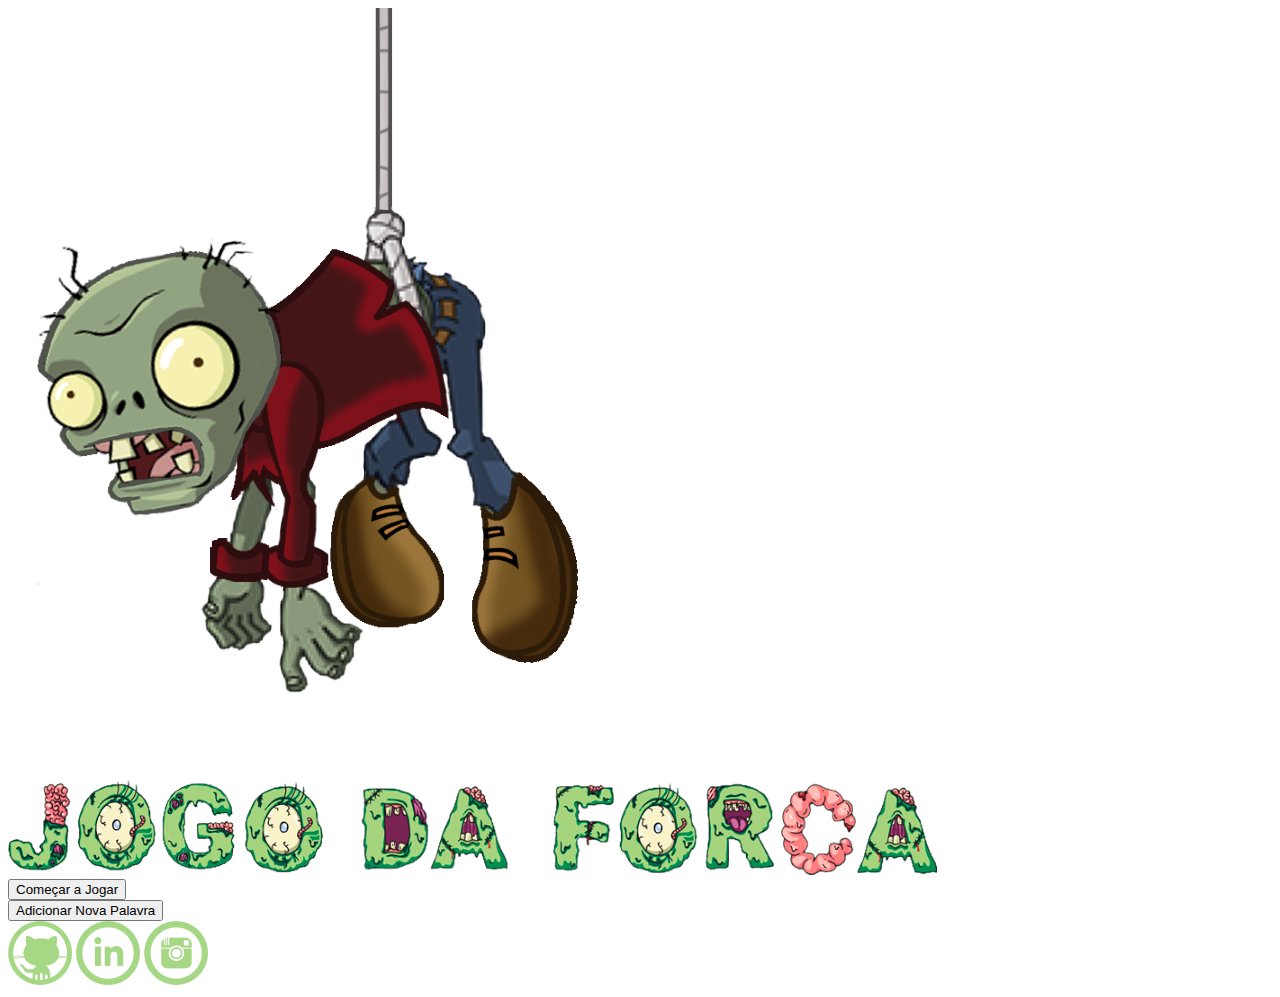
==== inicio.html @ 41779d16 "paginas" ====
<!DOCTYPE html>
<html lang="pt-br">
<head>
	<meta charset="UTF-8">
	<meta name="viewport" content="width=device-width, initial-scale=1.0">
	<title>Início</title>

	<link rel="stylesheet" href="reset.css">
	<link rel="stylesheet" href="inicio.css">
	<link rel="icon" href="zombie.ico" type="image/x-icon">
	<link href="https://fonts.googleapis.com/css2?family=Inter:wght@100&display=swap" rel="stylesheet">

</head>


<body>
	<header>
		<div>
			<img src="img/logo2.png" class="img-logo" alt="Logo da página">
		</div>
	</header>
		<section class="principal">
				<!--<img src="img/logo2.png" class="img-logo" alt="Logo da página">-->
					<img src="img/jogodaforca929.png" class="titulo-principal">
				<!--<h3 Class="titulo-secundario">&#9763; Tente adivinhar a palavra!</h3>-->
		</section>

		<section class="botoes">
			<div class="botao">
				<a href="forca.html"><button class="iniciar">Começar a Jogar</button></a>
			</div>
			<div class="botao2">
				<a href="nova_palavra.html"><button class="nova-palavra">Adicionar Nova Palavra</button></a>
			</div>
		</section>
		<footer class="rodape">
			<a href=https://github.com/roundead777><img class="git" src="img/github.png"></a>
			<a href=https://www.linkedin.com/in/rosalvo-menezes-388b18239/><img class="linked"src="img/linkedin.png"></a>
			<a href=https://www.instagram.com/roundead/><img src="img/instagram.png" class="insta"></a></footer>

		</body>
		</html>
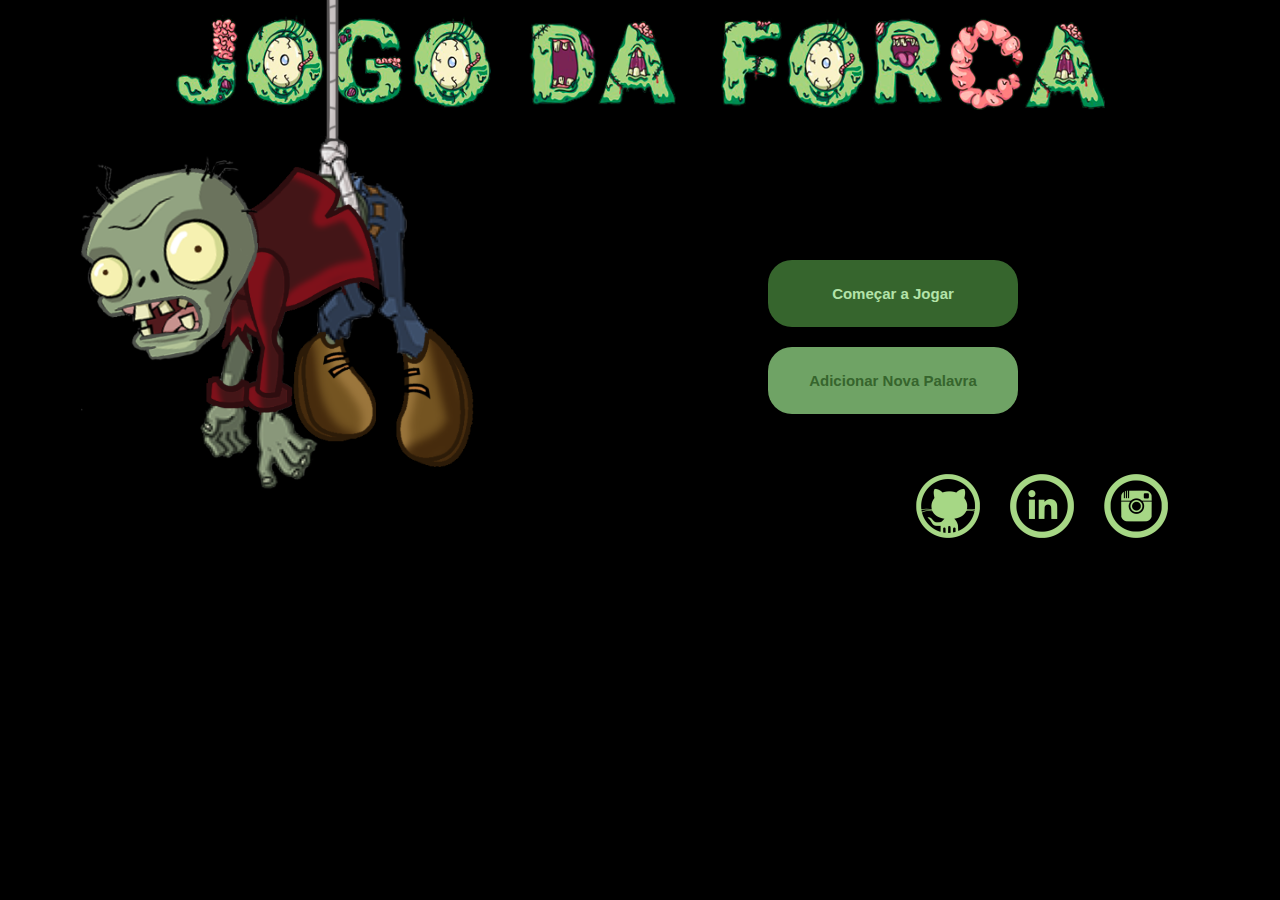
==== commit f41e7d59: "Update inicio.html" ====
--- a/inicio.html
+++ b/inicio.html
@@ -5,8 +5,8 @@
 	<meta name="viewport" content="width=device-width, initial-scale=1.0">
 	<title>Início</title>
 
-	<link rel="stylesheet" href="reset.css">
-	<link rel="stylesheet" href="inicio.css">
+	<link rel="stylesheet" href="css/reset.css">
+	<link rel="stylesheet" href="css/inicio.css">
 	<link rel="icon" href="zombie.ico" type="image/x-icon">
 	<link href="https://fonts.googleapis.com/css2?family=Inter:wght@100&display=swap" rel="stylesheet">
 
@@ -39,4 +39,4 @@
 			<a href=https://www.instagram.com/roundead/><img src="img/instagram.png" class="insta"></a></footer>
 
 		</body>
-		</html>+		</html>
--- a/css/inicio.css
+++ b/css/inicio.css
@@ -0,0 +1,300 @@
+body {
+	margin: 0;
+	margin-top: 2px;
+    width: 100vw;
+    height: 90vh;
+    font-family: 'Inter', sans-serif;
+    font-weight: bold;
+    font-size: 20px;
+    line-height: 150%;
+	background-color: #000000;
+	background-image: url("img/bg.jpg");
+	background-repeat: no-repeat;
+    background-attachment: fixed;
+    background-size: cover;
+}
+
+header {
+	display: flex;
+	width: 100%;
+	height: 10px;
+}
+
+
+.img-logo{
+	width: 48vw;
+ 	position: relative;
+  	margin-left: 40px;
+  	transition: 1s all;
+}
+
+.img-logo:hover {
+	transform: rotate3d(5, 5, 2, 9deg);
+	margin-left: 10px;
+}
+
+.principal{
+	display: flex;
+	margin-top: 1px;
+	margin-left: 30px;
+	margin-right: 30px;
+	justify-content: center;
+	align-items: center;
+	text-align: center;
+	flex-direction: column;
+
+}
+
+.titulo-principal {
+	display: flex;
+	justify-content: center;
+	align-items: center;
+	flex-wrap: wrap;
+	flex-direction: column;
+    margin-top: 2px;
+    text-align: center;
+}
+
+.botoes {
+    display: block;
+    margin-left: 50%;
+}
+
+
+.iniciar {
+    font-size: 15px;
+    text-align: center;
+    background-color: #36652d;
+    color: #b3e3a9;
+    width: 250px;
+    height: 67px;
+    padding: 15px 0;
+    border: none;
+    border-radius: 24px;
+    font-weight: bold;
+    transition: 1s all;
+    cursor: pointer;
+    
+}
+
+.iniciar:hover {
+    background:#b3e3a9;
+    color: #36652d;
+    transform: scale(1.2);
+}
+
+
+.nova-palavra {
+	margin-top: 20px;
+    font-size: 15px;
+    text-align: center;
+    background-color: #6fa365;
+    color: #36652d;
+    width: 250px;
+    height: 67px;
+    padding: 15px 0;
+    border: none;
+    border-radius: 24px;
+    column-gap: 8px;
+    font-weight: bold;
+    transition: 1s all;
+    cursor: pointer;
+}
+
+.nova-palavra:hover {
+    background: #b3e3a9;
+    color:#36652d;
+    transform: scale(1.2);
+}
+
+.nova-palavra a, .iniciar a {
+	text-decoration: none;
+}
+
+.rodape2{
+    display: none;
+}
+
+
+@media screen and (min-width: 321px){
+.img-logo{
+	margin-top: -5px;
+  	margin-left: 60px;
+  	transition: 1s all;
+}
+
+.img-logo:hover {
+	margin-left: 40px;
+}
+.botoes{
+	margin-top: 200px;
+	margin-left: 35px;
+}
+	.principal, .titulo-principal {
+	max-width: 100%;
+	max-height: 100%;
+	}
+} 
+.rodape{
+	margin-top: 35px;
+}
+
+.git{
+    margin-left: 35px;
+}
+
+.linked{
+    margin-left: 25px;
+}
+
+.insta{
+    margin-left: 25px;
+}
+
+
+@media screen and (min-width: 376px){
+.img-logo{
+  	margin-left: 70px;
+}
+
+.img-logo:hover {
+	margin-left: 50px;
+}
+.botoes{
+	margin-left: 60px;
+}
+
+.rodape{
+	margin-top: 60px;
+}
+
+.git{
+    margin-left: 60px;
+}
+
+.linked{
+    margin-left: 25px;
+}
+
+.insta{
+    margin-left: 25px;
+}
+}
+
+@media screen and (min-width: 426px){
+
+.img-logo{
+  	margin-left: 80px;
+}
+
+.img-logo:hover {
+	margin-left: 60px;
+}
+.botoes{
+	margin-left: 80px;
+}
+
+.rodape{
+	margin-top: 60px;
+}
+
+.git{
+    margin-left: 80px;
+}
+
+.linked{
+    margin-left: 25px;
+}
+
+.insta{
+    margin-left: 25px;
+}
+
+}
+
+@media screen and (min-width: 769px){
+
+.img-logo{
+  	margin-left: 60px;
+}
+
+.img-logo:hover {
+	margin-left: 40px;
+}
+.botoes{
+	margin-top: 150px;
+	margin-left: 60%;
+}
+
+.rodape{
+	display: block;
+	margin-left: 460px;
+	margin-top: 60px;
+}
+
+.git{
+    margin-left: 1px;
+}
+
+.linked{
+    margin-left: 25px;
+}
+
+.insta{
+    margin-left: 25px;
+}
+
+}
+
+@media screen and (min-width: 1025px){
+
+.img-logo{
+	margin-top: -10px;
+	width: 34vw;
+  	margin-left: 60px;
+}
+
+.img-logo:hover {
+	margin-left: 40px;
+}
+.botoes{
+	margin-top: 150px;
+	margin-left: 60%;
+}
+
+.rodape{
+	display: block;
+	margin-left: 915px;
+	margin-top: 60px;
+}
+
+.git{
+    margin-left: 1px;
+}
+
+.linked{
+    margin-left: 25px;
+}
+
+.insta{
+    margin-left: 25px;
+}
+
+.git:hover{
+    border-radius: 80px;
+    box-shadow: 0 0 10px #b3e3a9, 0 0 40px #b3e3a9, 0 0 80px #b3e3a9;
+}
+
+.linked:hover{
+    border-radius: 80px;
+    box-shadow: 0 0 10px #b3e3a9, 0 0 40px #b3e3a9, 0 0 80px #b3e3a9;
+}
+.insta:hover{
+    border-radius: 80px;
+    box-shadow: 0 0 10px #b3e3a9, 0 0 40px #b3e3a9, 0 0 80px #b3e3a9;
+}
+
+
+}
+
+
